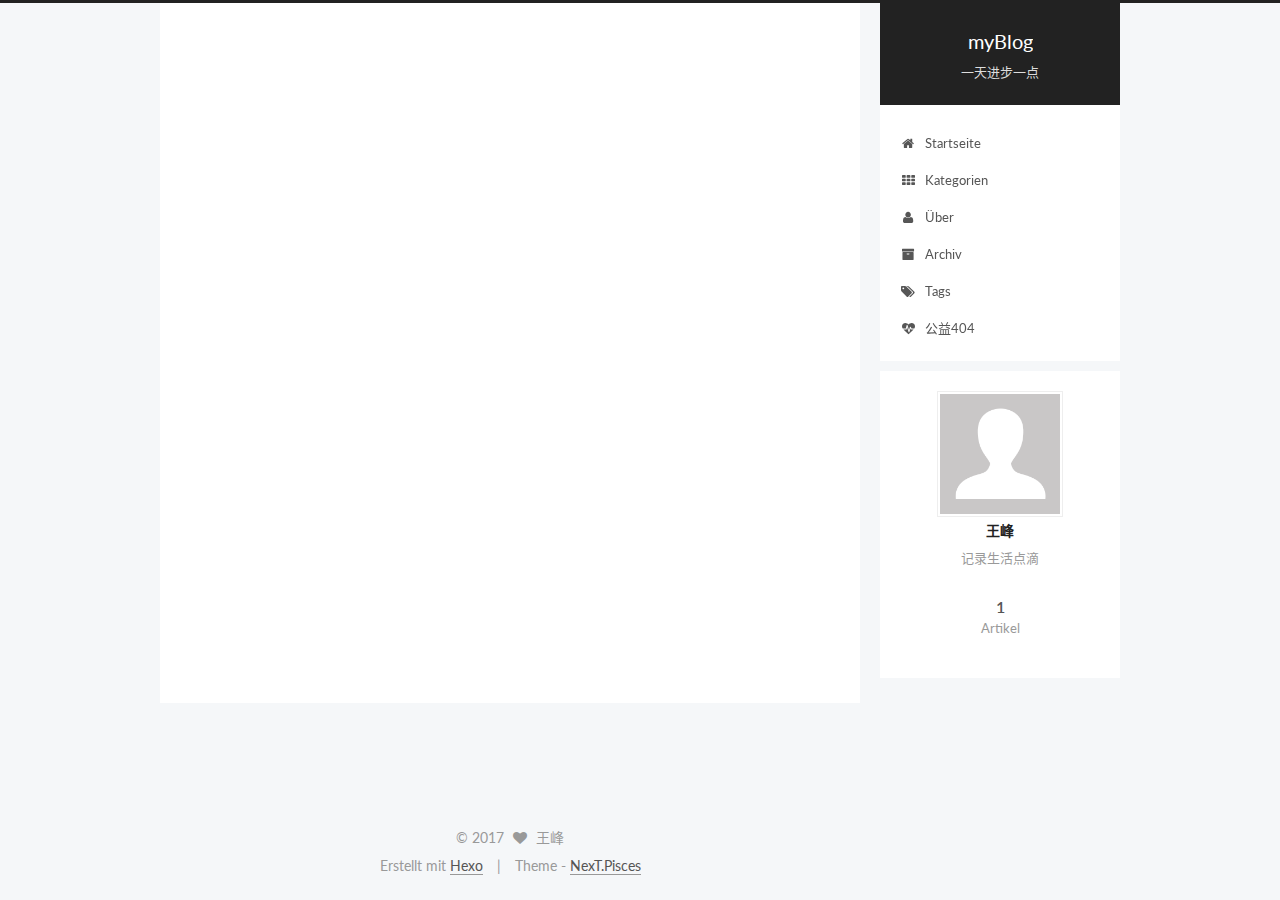
==== index.html @ 590425fb "Site updated: 2017-02-25 17:44:58" ====
<!doctype html>



  


<html class="theme-next pisces use-motion">
<head>
  <meta charset="UTF-8"/>
<meta http-equiv="X-UA-Compatible" content="IE=edge,chrome=1" />
<meta name="viewport" content="width=device-width, initial-scale=1, maximum-scale=1"/>



<meta http-equiv="Cache-Control" content="no-transform" />
<meta http-equiv="Cache-Control" content="no-siteapp" />












  
  
  <link href="/vendors/fancybox/source/jquery.fancybox.css?v=2.1.5" rel="stylesheet" type="text/css" />




  
  
  
  

  
    
    
  

  

  

  

  

  
    
    
    <link href="//fonts.googleapis.com/css?family=Lato:300,300italic,400,400italic,700,700italic&subset=latin,latin-ext" rel="stylesheet" type="text/css">
  






<link href="/vendors/font-awesome/css/font-awesome.min.css?v=4.4.0" rel="stylesheet" type="text/css" />

<link href="/css/main.css?v=5.0.1" rel="stylesheet" type="text/css" />


  <meta name="keywords" content="Hexo, NexT" />








  <link rel="shortcut icon" type="image/x-icon" href="/favicon.ico?v=5.0.1" />






<meta name="description" content="记录生活点滴">
<meta property="og:type" content="website">
<meta property="og:title" content="myBlog">
<meta property="og:url" content="http://wangxiaofengde.github.io/index.html">
<meta property="og:site_name" content="myBlog">
<meta property="og:description" content="记录生活点滴">
<meta name="twitter:card" content="summary">
<meta name="twitter:title" content="myBlog">
<meta name="twitter:description" content="记录生活点滴">



<script type="text/javascript" id="hexo.configuration">
  var NexT = window.NexT || {};
  var CONFIG = {
    scheme: 'Pisces',
    sidebar: {"position":"right","display":"always"},
    fancybox: true,
    motion: true,
    duoshuo: {
      userId: 0,
      author: 'Author'
    }
  };
</script>

  <title> myBlog </title>
</head>

<body itemscope itemtype="http://schema.org/WebPage" lang="zh-CN">

  










  
  
    
  

  <div class="container one-collumn sidebar-position-right 
   page-home 
 ">
    <div class="headband"></div>

    <header id="header" class="header" itemscope itemtype="http://schema.org/WPHeader">
      <div class="header-inner"><div class="site-meta ">
  

  <div class="custom-logo-site-title">
    <a href="/"  class="brand" rel="start">
      <span class="logo-line-before"><i></i></span>
      <span class="site-title">myBlog</span>
      <span class="logo-line-after"><i></i></span>
    </a>
  </div>
  <p class="site-subtitle">一天进步一点</p>
</div>

<div class="site-nav-toggle">
  <button>
    <span class="btn-bar"></span>
    <span class="btn-bar"></span>
    <span class="btn-bar"></span>
  </button>
</div>

<nav class="site-nav">
  

  
    <ul id="menu" class="menu">
      
        
        <li class="menu-item menu-item-home">
          <a href="/" rel="section">
            
              <i class="menu-item-icon fa fa-fw fa-home"></i> <br />
            
            Startseite
          </a>
        </li>
      
        
        <li class="menu-item menu-item-categories">
          <a href="/categories" rel="section">
            
              <i class="menu-item-icon fa fa-fw fa-th"></i> <br />
            
            Kategorien
          </a>
        </li>
      
        
        <li class="menu-item menu-item-about">
          <a href="/about" rel="section">
            
              <i class="menu-item-icon fa fa-fw fa-user"></i> <br />
            
            Über
          </a>
        </li>
      
        
        <li class="menu-item menu-item-archives">
          <a href="/archives" rel="section">
            
              <i class="menu-item-icon fa fa-fw fa-archive"></i> <br />
            
            Archiv
          </a>
        </li>
      
        
        <li class="menu-item menu-item-tags">
          <a href="/tags" rel="section">
            
              <i class="menu-item-icon fa fa-fw fa-tags"></i> <br />
            
            Tags
          </a>
        </li>
      
        
        <li class="menu-item menu-item-commonweal">
          <a href="/404.html" rel="section">
            
              <i class="menu-item-icon fa fa-fw fa-heartbeat"></i> <br />
            
            公益404
          </a>
        </li>
      

      
    </ul>
  

  
</nav>

 </div>
    </header>

    <main id="main" class="main">
      <div class="main-inner">
        <div class="content-wrap">
          <div id="content" class="content">
            
  <section id="posts" class="posts-expand">
    
      

  
  

  
  
  

  <article class="post post-type-normal " itemscope itemtype="http://schema.org/Article">

    
      <header class="post-header">

        
        
          <h1 class="post-title" itemprop="name headline">
            
            
              
                
                <a class="post-title-link" href="/2017/02/14/诗句/" itemprop="url">
                  Unbenannt
                </a>
              
            
          </h1>
        

        <div class="post-meta">
          <span class="post-time">
            <span class="post-meta-item-icon">
              <i class="fa fa-calendar-o"></i>
            </span>
            <span class="post-meta-item-text">Veröffentlicht am</span>
            <time itemprop="dateCreated" datetime="2017-02-14T15:23:23+08:00" content="2017-02-14">
              2017-02-14
            </time>
          </span>

          

          
            
          

          

          
          

          
        </div>
      </header>
    


    <div class="post-body" itemprop="articleBody">

      
      

      
        
          
            <h1 id="诗句"><a href="#诗句" class="headerlink" title="诗句"></a>诗句</h1><p>标签（空格分隔）： 未分类</p>
<hr>
<p>孤舟蓑笠翁，独钓寒江月。</p>

          
        
      
    </div>

    <div>
      
    </div>

    <div>
      
    </div>

    <footer class="post-footer">
      

      

      
      
        <div class="post-eof"></div>
      
    </footer>
  </article>


    
  </section>

  


          </div>
          


          

        </div>
        
          
  
  <div class="sidebar-toggle">
    <div class="sidebar-toggle-line-wrap">
      <span class="sidebar-toggle-line sidebar-toggle-line-first"></span>
      <span class="sidebar-toggle-line sidebar-toggle-line-middle"></span>
      <span class="sidebar-toggle-line sidebar-toggle-line-last"></span>
    </div>
  </div>

  <aside id="sidebar" class="sidebar">
    <div class="sidebar-inner">

      

      

      <section class="site-overview sidebar-panel  sidebar-panel-active ">
        <div class="site-author motion-element" itemprop="author" itemscope itemtype="http://schema.org/Person">
          <img class="site-author-image" itemprop="image"
               src="/images/avatar.gif"
               alt="王峰" />
          <p class="site-author-name" itemprop="name">王峰</p>
          <p class="site-description motion-element" itemprop="description">记录生活点滴</p>
        </div>
        <nav class="site-state motion-element">
          <div class="site-state-item site-state-posts">
            <a href="/archives">
              <span class="site-state-item-count">1</span>
              <span class="site-state-item-name">Artikel</span>
            </a>
          </div>

          

          

        </nav>

        

        <div class="links-of-author motion-element">
          
        </div>

        
        

        
        

      </section>

      

    </div>
  </aside>


        
      </div>
    </main>

    <footer id="footer" class="footer">
      <div class="footer-inner">
        <div class="copyright" >
  
  &copy; 
  <span itemprop="copyrightYear">2017</span>
  <span class="with-love">
    <i class="fa fa-heart"></i>
  </span>
  <span class="author" itemprop="copyrightHolder">王峰</span>
</div>

<div class="powered-by">
  Erstellt mit  <a class="theme-link" href="http://hexo.io">Hexo</a>
</div>

<div class="theme-info">
  Theme -
  <a class="theme-link" href="https://github.com/iissnan/hexo-theme-next">
    NexT.Pisces
  </a>
</div>

        

        
      </div>
    </footer>

    <div class="back-to-top">
      <i class="fa fa-arrow-up"></i>
    </div>
  </div>

  

<script type="text/javascript">
  if (Object.prototype.toString.call(window.Promise) !== '[object Function]') {
    window.Promise = null;
  }
</script>









  



  
  <script type="text/javascript" src="/vendors/jquery/index.js?v=2.1.3"></script>

  
  <script type="text/javascript" src="/vendors/fastclick/lib/fastclick.min.js?v=1.0.6"></script>

  
  <script type="text/javascript" src="/vendors/jquery_lazyload/jquery.lazyload.js?v=1.9.7"></script>

  
  <script type="text/javascript" src="/vendors/velocity/velocity.min.js?v=1.2.1"></script>

  
  <script type="text/javascript" src="/vendors/velocity/velocity.ui.min.js?v=1.2.1"></script>

  
  <script type="text/javascript" src="/vendors/fancybox/source/jquery.fancybox.pack.js?v=2.1.5"></script>


  


  <script type="text/javascript" src="/js/src/utils.js?v=5.0.1"></script>

  <script type="text/javascript" src="/js/src/motion.js?v=5.0.1"></script>



  
  


  <script type="text/javascript" src="/js/src/affix.js?v=5.0.1"></script>

  <script type="text/javascript" src="/js/src/schemes/pisces.js?v=5.0.1"></script>



  

  


  <script type="text/javascript" src="/js/src/bootstrap.js?v=5.0.1"></script>



  



  



  
  
  

  

  

</body>
</html>
---- css/main.css ----
/* normalize.css v3.0.2 | MIT License | git.io/normalize */
html {
  font-family: sans-serif; /* 1 */
  -ms-text-size-adjust: 100%; /* 2 */
  -webkit-text-size-adjust: 100%; /* 2 */
}
body {
  margin: 0;
}
article,
aside,
details,
figcaption,
figure,
footer,
header,
hgroup,
main,
menu,
nav,
section,
summary {
  display: block;
}
audio,
canvas,
progress,
video {
  display: inline-block; /* 1 */
  vertical-align: baseline; /* 2 */
}
audio:not([controls]) {
  display: none;
  height: 0;
}
[hidden],
template {
  display: none;
}
a {
  background-color: transparent;
}
a:active,
a:hover {
  outline: 0;
}
abbr[title] {
  border-bottom: 1px dotted;
}
b,
strong {
  font-weight: bold;
}
dfn {
  font-style: italic;
}
h1 {
  font-size: 2em;
  margin: 0.67em 0;
}
mark {
  background: #ff0;
  color: #000;
}
small {
  font-size: 80%;
}
sub,
sup {
  font-size: 75%;
  line-height: 0;
  position: relative;
  vertical-align: baseline;
}
sup {
  top: -0.5em;
}
sub {
  bottom: -0.25em;
}
img {
  border: 0;
}
svg:not(:root) {
  overflow: hidden;
}
figure {
  margin: 1em 40px;
}
hr {
  -moz-box-sizing: content-box;
  box-sizing: content-box;
  height: 0;
}
pre {
  overflow: auto;
}
code,
kbd,
pre,
samp {
  font-family: monospace, monospace;
  font-size: 1em;
}
button,
input,
optgroup,
select,
textarea {
  color: inherit; /* 1 */
  font: inherit; /* 2 */
  margin: 0; /* 3 */
}
button {
  overflow: visible;
}
button,
select {
  text-transform: none;
}
button,
html input[type="button"],
input[type="reset"],
input[type="submit"] {
  -webkit-appearance: button; /* 2 */
  cursor: pointer; /* 3 */
}
button[disabled],
html input[disabled] {
  cursor: default;
}
button::-moz-focus-inner,
input::-moz-focus-inner {
  border: 0;
  padding: 0;
}
input {
  line-height: normal;
}
input[type="checkbox"],
input[type="radio"] {
  box-sizing: border-box; /* 1 */
  padding: 0; /* 2 */
}
input[type="number"]::-webkit-inner-spin-button,
input[type="number"]::-webkit-outer-spin-button {
  height: auto;
}
input[type="search"] {
  -webkit-appearance: textfield; /* 1 */
  -moz-box-sizing: content-box;
  -webkit-box-sizing: content-box; /* 2 */
  box-sizing: content-box;
}
input[type="search"]::-webkit-search-cancel-button,
input[type="search"]::-webkit-search-decoration {
  -webkit-appearance: none;
}
fieldset {
  border: 1px solid #c0c0c0;
  margin: 0 2px;
  padding: 0.35em 0.625em 0.75em;
}
legend {
  border: 0; /* 1 */
  padding: 0; /* 2 */
}
textarea {
  overflow: auto;
}
optgroup {
  font-weight: bold;
}
table {
  border-collapse: collapse;
  border-spacing: 0;
}
td,
th {
  padding: 0;
}
::selection {
  background: #262a30;
  color: #fff;
}
body {
  position: relative;
  font-family: 'Lato', "PingFang SC", "Microsoft YaHei", sans-serif;
  font-size: 14px;
  line-height: 2;
  color: #555;
  background: #fff;
}
@media (max-width: 767px) {
  body {
    padding-right: 0 !important;
  }
}
@media (min-width: 768px) and (max-width: 991px) {
  body {
    padding-right: 0 !important;
  }
}
@media (min-width: 1600px) {
  body {
    font-size: 16px;
  }
}
h1,
h2,
h3,
h4,
h5,
h6 {
  margin: 0;
  padding: 0;
  font-weight: bold;
  line-height: 1.5;
  font-family: 'Lato', "PingFang SC", "Microsoft YaHei", sans-serif;
}
h2,
h3,
h4,
h5,
h6 {
  margin: 20px 0 15px;
}
h1 {
  font-size: 22px;
}
@media (max-width: 767px) {
  h1 {
    font-size: 18px;
  }
}
h2 {
  font-size: 20px;
}
@media (max-width: 767px) {
  h2 {
    font-size: 16px;
  }
}
h3 {
  font-size: 18px;
}
@media (max-width: 767px) {
  h3 {
    font-size: 14px;
  }
}
h4 {
  font-size: 16px;
}
@media (max-width: 767px) {
  h4 {
    font-size: 12px;
  }
}
h5 {
  font-size: 14px;
}
@media (max-width: 767px) {
  h5 {
    font-size: 10px;
  }
}
h6 {
  font-size: 12px;
}
@media (max-width: 767px) {
  h6 {
    font-size: 8px;
  }
}
p {
  margin: 0 0 25px 0;
}
a {
  color: #555;
  text-decoration: none;
  border-bottom: 1px solid #999;
  word-wrap: break-word;
}
a:hover {
  color: #222;
  border-bottom-color: #222;
}
ul {
  list-style: none;
}
blockquote {
  margin: 0;
  padding: 0;
}
img {
  display: block;
  margin: auto;
  max-width: 100%;
  height: auto;
}
hr {
  margin: 40px 0;
  height: 3px;
  border: none;
  background-color: #ddd;
  background-image: repeating-linear-gradient(-45deg, #fff, #fff 4px, transparent 4px, transparent 8px);
}
blockquote {
  padding: 0 15px;
  color: #666;
  border-left: 4px solid #ddd;
}
blockquote cite::before {
  content: "-";
  padding: 0 5px;
}
dt {
  font-weight: 700;
}
dd {
  margin: 0;
  padding: 0;
}
.text-left {
  text-align: left;
}
.text-center {
  text-align: center;
}
.text-right {
  text-align: right;
}
.text-justify {
  text-align: justify;
}
.text-nowrap {
  white-space: nowrap;
}
.text-lowercase {
  text-transform: lowercase;
}
.text-uppercase {
  text-transform: uppercase;
}
.text-capitalize {
  text-transform: capitalize;
}
.center-block {
  display: block;
  margin-left: auto;
  margin-right: auto;
}
.clearfix:before,
.clearfix:after {
  content: " ";
  display: table;
}
.clearfix:after {
  clear: both;
}
.pullquote {
  width: 45%;
}
.pullquote.left {
  float: left;
  margin-left: 5px;
  margin-right: 10px;
}
.pullquote.right {
  float: right;
  margin-left: 10px;
  margin-right: 5px;
}
.affix.affix.affix {
  position: fixed;
}
.translation {
  margin-top: -20px;
  font-size: 14px;
  color: #999;
}
.scrollbar-measure {
  width: 100px;
  height: 100px;
  overflow: scroll;
  position: absolute;
  top: -9999px;
}
.use-motion .motion-element {
  opacity: 0;
}
#local-search-input {
  padding: 3px;
  border: none;
  text-indent: 14px;
  border-radius: 0;
  width: 140px;
  outline: none;
  border-bottom: 1px solid #999;
  background: inherit;
  opacity: 0.5;
}
#local-search-input:focus {
  opacity: 1;
}
.search-icon {
  position: absolute;
  top: 9px;
}
table {
  margin: 20px 0;
  width: 100%;
  border-collapse: collapse;
  border-spacing: 0;
  border: 1px solid #ddd;
  font-size: 14px;
  table-layout: fixed;
  word-wrap: break-all;
}
table>tbody>tr:nth-of-type(odd) {
  background-color: #f9f9f9;
}
table>tbody>tr:hover {
  background-color: #f5f5f5;
}
caption,
th,
td {
  padding: 8px;
  text-align: left;
  vertical-align: middle;
  font-weight: normal;
}
th,
td {
  border-bottom: 3px solid #ddd;
  border-right: 1px solid #eee;
}
th {
  padding-bottom: 10px;
  font-weight: 700;
}
td {
  border-bottom-width: 1px;
}
html,
body {
  height: 100%;
}
.container {
  position: relative;
  min-height: 100%;
}
.header-inner {
  margin: 0 auto;
  padding: 100px 0 70px;
  width: 700px;
}
@media (min-width: 1600px) {
  .container .header-inner {
    width: 900px;
  }
}
.main {
  padding-bottom: 150px;
}
.main-inner {
  margin: 0 auto;
  width: 700px;
}
@media (min-width: 1600px) {
  .container .main-inner {
    width: 900px;
  }
}
.footer {
  position: absolute;
  left: 0;
  bottom: 0;
  width: 100%;
  min-height: 50px;
}
.footer-inner {
  box-sizing: border-box;
  margin: 20px auto;
  width: 700px;
}
@media (min-width: 1600px) {
  .container .footer-inner {
    width: 900px;
  }
}
pre,
.highlight {
  overflow: auto;
  margin: 20px 0;
  padding: 15px;
  font-size: 13px;
  color: #4d4d4c;
  background: #f7f7f7;
  line-height: 1.6;
}
pre,
code {
  font-family: consolas, Menlo, "PingFang SC", "Microsoft YaHei", monospace;
}
code {
  padding: 2px 4px;
  word-break: break-all;
  color: #555;
  background: #eee;
  border-radius: 4px;
  font-size: 13px;
}
pre code {
  padding: 0;
  color: #4d4d4c;
  background: none;
  text-shadow: none;
}
.highlight pre {
  border: none;
  margin: 0;
  padding: 1px;
}
.highlight table {
  margin: 0;
  width: auto;
  border: none;
}
.highlight td {
  border: none;
  padding: 0;
}
.highlight figcaption {
  font-size: 1em;
  color: #4d4d4c;
  line-height: 1em;
  margin-bottom: 1em;
}
.highlight figcaption:before,
.highlight figcaption:after {
  content: " ";
  display: table;
}
.highlight figcaption:after {
  clear: both;
}
.highlight figcaption a {
  float: right;
  color: #4d4d4c;
}
.highlight figcaption a:hover {
  border-bottom-color: #4d4d4c;
}
.highlight .gutter pre {
  color: #666;
  text-align: right;
  padding-right: 20px;
}
.highlight .line {
  height: 20px;
}
.gist table {
  width: auto;
}
.gist table td {
  border: none;
}
pre .comment {
  color: #8e908c;
}
pre .variable,
pre .attribute,
pre .tag,
pre .regexp,
pre .ruby .constant,
pre .xml .tag .title,
pre .xml .pi,
pre .xml .doctype,
pre .html .doctype,
pre .css .id,
pre .css .class,
pre .css .pseudo {
  color: #c82829;
}
pre .number,
pre .preprocessor,
pre .built_in,
pre .literal,
pre .params,
pre .constant,
pre .command {
  color: #f5871f;
}
pre .ruby .class .title,
pre .css .rules .attribute,
pre .string,
pre .value,
pre .inheritance,
pre .header,
pre .ruby .symbol,
pre .xml .cdata,
pre .special,
pre .number,
pre .formula {
  color: #718c00;
}
pre .title,
pre .css .hexcolor {
  color: #3e999f;
}
pre .function,
pre .python .decorator,
pre .python .title,
pre .ruby .function .title,
pre .ruby .title .keyword,
pre .perl .sub,
pre .javascript .title,
pre .coffeescript .title {
  color: #4271ae;
}
pre .keyword,
pre .javascript .function {
  color: #8959a8;
}
.full-image.full-image.full-image {
  border: none;
  max-width: 100%;
  width: auto;
  margin: 20px auto;
}
@media (min-width: 992px) {
  .full-image.full-image.full-image {
    max-width: none;
    width: 126%;
    margin: 0 -13%;
  }
}
.blockquote-center,
.page-home .post-type-quote blockquote,
.page-post-detail .post-type-quote blockquote {
  position: relative;
  margin: 40px 0;
  padding: 0;
  border-left: none;
  text-align: center;
}
.blockquote-center::before,
.page-home .post-type-quote blockquote::before,
.page-post-detail .post-type-quote blockquote::before,
.blockquote-center::after,
.page-home .post-type-quote blockquote::after,
.page-post-detail .post-type-quote blockquote::after {
  position: absolute;
  content: ' ';
  display: block;
  width: 100%;
  height: 24px;
  opacity: 0.2;
  background-repeat: no-repeat;
  background-position: 0 -6px;
  background-size: 22px 22px;
}
.blockquote-center::before,
.page-home .post-type-quote blockquote::before,
.page-post-detail .post-type-quote blockquote::before {
  top: -20px;
  background-image: url("../images/quote-l.svg");
  border-top: 1px solid #ccc;
}
.blockquote-center::after,
.page-home .post-type-quote blockquote::after,
.page-post-detail .post-type-quote blockquote::after {
  bottom: -20px;
  background-image: url("../images/quote-r.svg");
  border-bottom: 1px solid #ccc;
  background-position: 100% 8px;
}
.blockquote-center p,
.page-home .post-type-quote blockquote p,
.page-post-detail .post-type-quote blockquote p,
.blockquote-center div,
.page-home .post-type-quote blockquote div,
.page-post-detail .post-type-quote blockquote div {
  text-align: center;
}
.post .post-body .group-picture img {
  box-sizing: border-box;
  padding: 0 3px;
  border: none;
}
.post .group-picture-row {
  overflow: hidden;
  margin-top: 6px;
}
.post .group-picture-row:first-child {
  margin-top: 0;
}
.post .group-picture-column {
  float: left;
}
.page-post-detail .post-body .group-picture-column {
  float: none;
  margin-top: 10px;
  width: auto !important;
}
.page-post-detail .post-body .group-picture-column img {
  margin: 0 auto;
}
.page-archive .group-picture-container {
  overflow: hidden;
}
.page-archive .group-picture-row {
  float: left;
}
.page-archive .group-picture-row:first-child {
  margin-top: 6px;
}
.page-archive .group-picture-column {
  max-width: 150px;
  max-height: 150px;
}
.btn {
  display: inline-block;
  padding: 0 20px;
  font-size: 14px;
  color: #fff;
  background: #222;
  border: 2px solid #555;
  text-decoration: none;
  border-radius: 0;
  transition-property: background-color;
  transition-duration: 0.2s;
  transition-timing-function: ease-in-out;
  transition-delay: 0s;
}
.btn:hover,
.post-more-link .btn:hover {
  border-color: #222;
  color: #fff;
  background: #222;
}
.btn-bar {
  display: block;
  width: 22px;
  height: 2px;
  background: #555;
  border-radius: 1px;
}
.btn-bar+.btn-bar {
  margin-top: 4px;
}
.pagination {
  margin: 120px 0 40px;
  text-align: center;
  border-top: 1px solid #eee;
}
.page-number-basic,
.pagination .prev,
.pagination .next,
.pagination .page-number,
.pagination .space {
  display: inline-block;
  position: relative;
  top: -1px;
  margin: 0 10px;
  padding: 0 10px;
  line-height: 30px;
}
@media (max-width: 767px) {
  .page-number-basic,
  .pagination .prev,
  .pagination .next,
  .pagination .page-number,
  .pagination .space {
    margin: 0 5px;
  }
}
.pagination .prev,
.pagination .next,
.pagination .page-number {
  border-bottom: 0;
  border-top: 1px solid #eee;
  transition-property: border-color;
  transition-duration: 0.2s;
  transition-timing-function: ease-in-out;
  transition-delay: 0s;
}
.pagination .prev:hover,
.pagination .next:hover,
.pagination .page-number:hover {
  border-top-color: #222;
}
.pagination .space {
  padding: 0;
  margin: 0;
}
.pagination .prev {
  margin-left: 0;
}
.pagination .next {
  margin-right: 0;
}
.pagination .page-number.current {
  color: #fff;
  background: #ccc;
  border-top-color: #ccc;
}
@media (max-width: 767px) {
  .pagination {
    border-top: none;
  }
  .pagination .prev,
  .pagination .next,
  .pagination .page-number {
    margin-bottom: 10px;
    border-top: 0;
    border-bottom: 1px solid #eee;
  }
  .pagination .prev:hover,
  .pagination .next:hover,
  .pagination .page-number:hover {
    border-bottom-color: #222;
  }
}
.comments {
  margin: 60px 20px 0;
}
.tag-cloud {
  text-align: center;
}
.tag-cloud a {
  display: inline-block;
  margin: 10px;
}
.back-to-top {
  box-sizing: border-box;
  position: fixed;
  bottom: -100px;
  right: 50px;
  z-index: 1050;
  padding: 0 6px;
  width: 25px;
  background: #222;
  font-size: 12px;
  opacity: 0.6;
  color: #fff;
  cursor: pointer;
  text-align: center;
  -webkit-transform: translateZ(0);
  transition-property: bottom;
  transition-duration: 0.2s;
  transition-timing-function: ease-in-out;
  transition-delay: 0s;
}
@media (max-width: 767px) {
  .back-to-top {
    display: none;
  }
}
@media (min-width: 768px) and (max-width: 991px) {
  .back-to-top {
    display: none;
  }
}
.back-to-top.back-to-top-on {
  bottom: 40px;
}
.header {
  background: #fff;
}
.header-inner {
  position: relative;
}
.headband {
  height: 3px;
  background: #222;
}
.site-meta {
  margin: 0;
  text-align: center;
}
@media (max-width: 767px) {
  .site-meta {
    text-align: center;
  }
}
.brand {
  position: relative;
  display: inline-block;
  padding: 0 40px;
  color: #fff;
  background: #222;
  border-bottom: none;
}
.brand:hover {
  color: #fff;
}
.logo {
  display: inline-block;
  margin-right: 5px;
  line-height: 36px;
  vertical-align: top;
}
.site-title {
  display: inline-block;
  vertical-align: top;
  line-height: 36px;
  font-size: 20px;
  font-weight: normal;
  font-family: 'Lato', "PingFang SC", "Microsoft YaHei", sans-serif;
}
.site-subtitle {
  margin-top: 10px;
  font-size: 13px;
  color: #ddd;
}
.use-motion .brand {
  opacity: 0;
}
.use-motion .logo,
.use-motion .site-title,
.use-motion .site-subtitle {
  opacity: 0;
  position: relative;
  top: -10px;
}
.site-nav-toggle {
  display: none;
  position: absolute;
  top: 10px;
  left: 10px;
}
@media (max-width: 767px) {
  .site-nav-toggle {
    display: block;
  }
}
.site-nav-toggle button {
  margin-top: 2px;
  padding: 9px 10px;
  background: transparent;
  border: none;
}
@media (max-width: 767px) {
  .site-nav {
    display: none;
    margin: 0 -10px;
    padding: 0 10px;
    clear: both;
    border-top: 1px solid #ddd;
  }
}
@media (min-width: 768px) and (max-width: 991px) {
  .site-nav {
    display: block !important;
  }
}
@media (min-width: 992px) {
  .site-nav {
    display: block !important;
  }
}
.menu {
  margin-top: 20px;
  padding-left: 0;
  text-align: center;
}
.menu .menu-item {
  display: inline-block;
  margin: 0 10px;
}
@media screen and (max-width: 767px) {
  .menu .menu-item {
    margin-top: 10px;
  }
}
.menu .menu-item a {
  display: block;
  font-size: 13px;
  text-transform: capitalize;
  line-height: inherit;
  border-bottom: 1px solid transparent;
  transition-property: border-color;
  transition-duration: 0.2s;
  transition-timing-function: ease-in-out;
  transition-delay: 0s;
}
.menu .menu-item a:hover,
.menu-item-active a {
  border-bottom-color: #222;
}
.menu .menu-item .fa {
  margin-right: 5px;
}
.use-motion .menu-item {
  opacity: 0;
}
.post-body {
  font-family: 'Lato', "PingFang SC", "Microsoft YaHei", sans-serif;
}
@media (max-width: 767px) {
  .post-body {
    word-break: break-word;
  }
}
.post-body .fancybox img {
  display: block !important;
  margin: 0 auto;
  cursor: pointer;
  cursor: zoom-in;
  cursor: -webkit-zoom-in;
}
.post-body .image-caption,
.post-body .figure .caption {
  margin: 10px auto 15px;
  text-align: center;
  font-size: 14px;
  color: #999;
  font-weight: bold;
  line-height: 1;
}
.post-sticky-flag {
  display: inline-block;
  font-size: 16px;
  -ms-transform: rotate(30deg);
  -webkit-transform: rotate(30deg);
  -moz-transform: rotate(30deg);
  -ms-transform: rotate(30deg);
  -o-transform: rotate(30deg);
  transform: rotate(30deg);
}
.posts-expand {
  padding-top: 40px;
}
@media (max-width: 767px) {
  .posts-expand {
    margin: 0 20px;
  }
  .post-body pre,
  .post-body .highlight {
    padding: 10px;
  }
  .post-body pre .gutter pre,
  .post-body .highlight .gutter pre {
    padding-right: 10px;
  }
}
@media (min-width: 992px) {
  .posts-expand .post-body {
    text-align: justify;
  }
}
.posts-expand .post-body h2,
.posts-expand .post-body h3,
.posts-expand .post-body h4,
.posts-expand .post-body h5,
.posts-expand .post-body h6 {
  padding-top: 10px;
}
.posts-expand .post-body h2 .header-anchor,
.posts-expand .post-body h3 .header-anchor,
.posts-expand .post-body h4 .header-anchor,
.posts-expand .post-body h5 .header-anchor,
.posts-expand .post-body h6 .header-anchor {
  float: right;
  margin-left: 10px;
  color: #ccc;
  border-bottom-style: none;
  visibility: hidden;
}
.posts-expand .post-body h2 .header-anchor:hover,
.posts-expand .post-body h3 .header-anchor:hover,
.posts-expand .post-body h4 .header-anchor:hover,
.posts-expand .post-body h5 .header-anchor:hover,
.posts-expand .post-body h6 .header-anchor:hover {
  color: inherit;
}
.posts-expand .post-body h2:hover .header-anchor,
.posts-expand .post-body h3:hover .header-anchor,
.posts-expand .post-body h4:hover .header-anchor,
.posts-expand .post-body h5:hover .header-anchor,
.posts-expand .post-body h6:hover .header-anchor {
  visibility: visible;
}
.posts-expand .post-body ul li {
  list-style: circle;
}
.posts-expand .post-body img {
  box-sizing: border-box;
  margin: auto;
  padding: 3px;
  border: 1px solid #ddd;
}
.posts-expand .fancybox img {
  margin: 0 auto;
}
@media (max-width: 767px) {
  .posts-collapse {
    margin: 0 20px;
  }
  .posts-collapse .post-title,
  .posts-collapse .post-meta {
    display: block;
    width: auto;
    text-align: left;
  }
}
.posts-collapse {
  position: relative;
  z-index: 1010;
  margin-left: 55px;
}
.posts-collapse::after {
  content: " ";
  position: absolute;
  top: 20px;
  left: 0;
  margin-left: -2px;
  width: 4px;
  height: 100%;
  background: #f5f5f5;
  z-index: -1;
}
@media (max-width: 767px) {
  .posts-collapse {
    margin: 0 20px;
  }
}
.posts-collapse .collection-title {
  position: relative;
  margin: 60px 0;
}
.posts-collapse .collection-title h2 {
  margin-left: 20px;
}
.posts-collapse .collection-title small {
  color: #bbb;
}
.posts-collapse .collection-title::before {
  content: " ";
  position: absolute;
  left: 0;
  top: 50%;
  margin-left: -4px;
  margin-top: -4px;
  width: 8px;
  height: 8px;
  background: #bbb;
  border-radius: 50%;
}
.posts-collapse .post {
  margin: 30px 0;
}
.posts-collapse .post-header {
  position: relative;
  transition-duration: 0.2s;
  transition-timing-function: ease-in-out;
  transition-delay: 0s;
  transition-property: border;
  border-bottom: 1px dashed #ccc;
}
.posts-collapse .post-header::before {
  content: " ";
  position: absolute;
  left: 0;
  top: 12px;
  width: 6px;
  height: 6px;
  margin-left: -4px;
  background: #bbb;
  border-radius: 50%;
  border: 1px solid #fff;
  transition-duration: 0.2s;
  transition-timing-function: ease-in-out;
  transition-delay: 0s;
  transition-property: background;
}
.posts-collapse .post-header:hover {
  border-bottom-color: #666;
}
.posts-collapse .post-header:hover::before {
  background: #222;
}
.posts-collapse .post-meta {
  position: absolute;
  font-size: 12px;
  left: 20px;
  top: 5px;
}
.posts-collapse .post-comments-count {
  display: none;
}
.posts-collapse .post-title {
  margin-left: 60px;
  font-size: 16px;
  font-weight: normal;
  line-height: inherit;
}
.posts-collapse .post-title::after {
  margin-left: 3px;
  opacity: 0.6;
}
.posts-collapse .post-title a {
  color: #666;
  border-bottom: none;
}
.page-home .post-type-quote .post-header,
.page-post-detail .post-type-quote .post-header,
.page-home .post-type-quote .post-tags,
.page-post-detail .post-type-quote .post-tags {
  display: none;
}
.posts-expand .post-title {
  font-size: 26px;
  text-align: center;
  word-break: break-word;
  font-weight: 300;
}
@media (max-width: 767px) {
  .posts-expand .post-title {
    font-size: 22px;
  }
}
.posts-expand .post-title-link {
  display: inline-block;
  position: relative;
  color: #555;
  border-bottom: none;
  line-height: 1.2;
  vertical-align: top;
}
.posts-expand .post-title-link::before {
  content: "";
  position: absolute;
  width: 100%;
  height: 2px;
  bottom: 0;
  left: 0;
  background-color: #000;
  visibility: hidden;
  -webkit-transform: scaleX(0);
  -moz-transform: scaleX(0);
  -ms-transform: scaleX(0);
  -o-transform: scaleX(0);
  transform: scaleX(0);
  transition-duration: 0.2s;
  transition-timing-function: ease-in-out;
  transition-delay: 0s;
}
.posts-expand .post-title-link:hover::before {
  visibility: visible;
  -webkit-transform: scaleX(1);
  -moz-transform: scaleX(1);
  -ms-transform: scaleX(1);
  -o-transform: scaleX(1);
  transform: scaleX(1);
}
.posts-expand .post-title-link .fa {
  font-size: 16px;
}
.posts-expand .post-meta {
  margin: 3px 0 60px 0;
  color: #999;
  font-family: 'Lato', "PingFang SC", "Microsoft YaHei", sans-serif;
  font-size: 12px;
  text-align: center;
}
.posts-expand .post-meta .post-category-list {
  display: inline-block;
  margin: 0;
  padding: 3px;
}
.posts-expand .post-meta .post-category-list-link {
  color: #999;
}
.post-meta-item-icon {
  display: none;
  margin-right: 3px;
}
@media (min-width: 768px) and (max-width: 991px) {
  .post-meta-item-icon {
    display: inline-block;
  }
}
@media (max-width: 767px) {
  .post-meta-item-icon {
    display: inline-block;
  }
}
@media (min-width: 768px) and (max-width: 991px) {
  .post-meta-item-text {
    display: none;
  }
}
@media (max-width: 767px) {
  .post-meta-item-text {
    display: none;
  }
}
@media (max-width: 767px) {
  .posts-expand .post-comments-count {
    display: none;
  }
}
.post-more-link {
  margin-top: 50px;
}
.post-more-link .btn {
  color: #555;
  font-size: 14px;
  background: #fff;
  border-radius: 2px;
  line-height: 2;
}
.posts-expand .post-tags {
  margin-top: 40px;
  text-align: center;
}
.posts-expand .post-tags a {
  display: inline-block;
  margin-right: 10px;
  font-size: 13px;
}
.post-nav {
  overflow: hidden;
  margin-top: 60px;
  padding: 10px;
  white-space: nowrap;
  border-top: 1px solid #eee;
}
.post-nav-item {
  display: inline-block;
  width: 50%;
  white-space: normal;
}
.post-nav-item a {
  position: relative;
  display: inline-block;
  line-height: 25px;
  font-size: 14px;
  color: #555;
  border-bottom: none;
}
.post-nav-item a:hover {
  color: #222;
  border-bottom: none;
}
.post-nav-item a:active {
  top: 2px;
}
.post-nav-item a i {
  font-size: 12px;
}
.post-nav-prev {
  text-align: right;
}
.posts-expand .post-eof {
  display: block;
  margin: 80px auto 60px;
  width: 8%;
  height: 1px;
  background: #ccc;
  text-align: center;
}
.post:last-child .post-eof.post-eof.post-eof {
  display: none;
}
.post-gallery {
  display: table;
  table-layout: fixed;
  width: 100%;
  border-collapse: separate;
}
.post-gallery-row {
  display: table-row;
}
.post-gallery .post-gallery-img {
  display: table-cell;
  text-align: center;
  vertical-align: middle;
  border: none;
}
.post-gallery .post-gallery-img img {
  max-width: 100%;
  max-height: 100%;
  border: none;
}
.fancybox-close,
.fancybox-close:hover {
  border: none;
}
.sidebar {
  position: fixed;
  right: 0;
  top: 0;
  bottom: 0;
  width: 0;
  z-index: 1040;
  box-shadow: inset 0 2px 6px #000;
  background: #222;
  -webkit-transform: translateZ(0);
}
.sidebar a {
  color: #999;
  border-bottom-color: #555;
}
.sidebar a:hover {
  color: #eee;
}
@media (min-width: 768px) and (max-width: 991px) {
  .sidebar {
    display: none !important;
  }
}
@media (max-width: 767px) {
  .sidebar {
    display: none !important;
  }
}
.sidebar-inner {
  position: relative;
  padding: 20px 10px;
  color: #999;
  text-align: center;
}
.sidebar-toggle {
  position: fixed;
  right: 50px;
  bottom: 45px;
  width: 15px;
  height: 15px;
  padding: 5px;
  background: #222;
  line-height: 0;
  z-index: 1050;
  cursor: pointer;
  -webkit-transform: translateZ(0);
}
@media (min-width: 768px) and (max-width: 991px) {
  .sidebar-toggle {
    display: none;
  }
}
@media (max-width: 767px) {
  .sidebar-toggle {
    display: none;
  }
}
.sidebar-toggle-line {
  position: relative;
  display: inline-block;
  vertical-align: top;
  height: 2px;
  width: 100%;
  background: #fff;
  margin-top: 3px;
}
.sidebar-toggle-line:first-child {
  margin-top: 0;
}
.site-author-image {
  display: block;
  margin: 0 auto;
  padding: 2px;
  max-width: 120px;
  height: auto;
  border: 1px solid #eee;
}
.site-author-name {
  margin: 0;
  text-align: center;
  color: #222;
  font-weight: 600;
}
.site-description {
  margin-top: 0;
  text-align: center;
  font-size: 13px;
  color: #999;
}
.site-state {
  overflow: hidden;
  line-height: 1.4;
  white-space: nowrap;
  text-align: center;
}
.site-state-item {
  display: inline-block;
  padding: 0 15px;
  border-left: 1px solid #eee;
}
.site-state-item:first-child {
  border-left: none;
}
.site-state-item a {
  border-bottom: none;
}
.site-state-item-count {
  display: block;
  text-align: center;
  color: inherit;
  font-weight: 600;
  font-size: 16px;
}
.site-state-item-name {
  font-size: 13px;
  color: #999;
}
.feed-link {
  margin-top: 20px;
}
.feed-link a {
  display: inline-block;
  padding: 0 15px;
  color: #fc6423;
  border: 1px solid #fc6423;
  border-radius: 4px;
}
.feed-link a i {
  color: #fc6423;
  font-size: 14px;
}
.feed-link a:hover {
  color: #fff;
  background: #fc6423;
}
.feed-link a:hover i {
  color: #fff;
}
.links-of-author {
  margin-top: 20px;
}
.links-of-author a {
  display: inline-block;
  vertical-align: middle;
  margin-right: 10px;
  margin-bottom: 10px;
  border-bottom-color: #555;
  font-size: 13px;
}
.links-of-author a:before {
  display: inline-block;
  vertical-align: middle;
  margin-right: 3px;
  content: " ";
  width: 4px;
  height: 4px;
  border-radius: 50%;
  background: #d2ffc3;
}
.links-of-blogroll {
  font-size: 13px;
}
.links-of-blogroll-title {
  margin-top: 20px;
  font-size: 14px;
  font-weight: 600;
}
.links-of-blogroll-list {
  margin: 0;
  padding: 0;
}
.links-of-blogroll-item {
  padding: 2px 10px;
}
.sidebar-nav {
  margin: 0 0 20px;
  padding-left: 0;
}
.sidebar-nav li {
  display: inline-block;
  cursor: pointer;
  border-bottom: 1px solid transparent;
  font-size: 14px;
  color: #555;
}
.sidebar-nav li:hover {
  color: #fc6423;
}
.page-post-detail .sidebar-nav-toc {
  padding: 0 5px;
}
.page-post-detail .sidebar-nav-overview {
  margin-left: 10px;
}
.sidebar-nav .sidebar-nav-active {
  color: #fc6423;
  border-bottom-color: #fc6423;
}
.sidebar-nav .sidebar-nav-active:hover {
  color: #fc6423;
}
.sidebar-panel {
  display: none;
}
.sidebar-panel-active {
  display: block;
}
.post-toc-empty {
  font-size: 14px;
  color: #666;
}
.post-toc-wrap {
  overflow: hidden;
}
.post-toc {
  overflow: auto;
}
.post-toc ol {
  margin: 0;
  padding: 0 2px 5px 10px;
  text-align: left;
  list-style: none;
  font-size: 14px;
}
.post-toc ol > ol {
  padding-left: 0;
}
.post-toc ol a {
  transition-duration: 0.2s;
  transition-timing-function: ease-in-out;
  transition-delay: 0s;
  transition-property: all;
  color: #666;
  border-bottom-color: #ccc;
}
.post-toc ol a:hover {
  color: #000;
  border-bottom-color: #000;
}
.post-toc .nav-item {
  overflow: hidden;
  text-overflow: ellipsis;
  white-space: nowrap;
  line-height: 1.8;
}
.post-toc .nav .nav-child {
  display: none;
}
.post-toc .nav .active > .nav-child {
  display: block;
}
.post-toc .nav .active-current > .nav-child {
  display: block;
}
.post-toc .nav .active-current > .nav-child > .nav-item {
  display: block;
}
.post-toc .nav .active > a {
  color: #fc6423;
  border-bottom-color: #fc6423;
}
.post-toc .nav .active-current > a {
  color: #fc6423;
}
.post-toc .nav .active-current > a:hover {
  color: #fc6423;
}
.footer {
  font-size: 14px;
  color: #999;
}
.footer img {
  border: none;
}
.footer-inner {
  text-align: center;
}
.with-love {
  display: inline-block;
  margin: 0 5px;
}
.powered-by,
.theme-info {
  display: inline-block;
}
.powered-by {
  margin-right: 10px;
}
.powered-by::after {
  content: "|";
  padding-left: 10px;
}
.cc-license {
  margin-top: 10px;
  text-align: center;
}
.cc-license .cc-opacity {
  opacity: 0.7;
  border-bottom: none;
}
.cc-license .cc-opacity:hover {
  opacity: 0.9;
}
.cc-license img {
  display: inline-block;
}
.theme-next #ds-thread #ds-reset {
  color: #555;
}
.theme-next #ds-thread #ds-reset .ds-replybox {
  margin-bottom: 30px;
}
.theme-next #ds-thread #ds-reset .ds-replybox .ds-avatar,
.theme-next #ds-reset .ds-avatar img {
  box-shadow: none;
}
.theme-next #ds-thread #ds-reset .ds-textarea-wrapper {
  border-color: #c7d4e1;
  background: none;
  border-top-right-radius: 3px;
  border-top-left-radius: 3px;
}
.theme-next #ds-thread #ds-reset .ds-textarea-wrapper textarea {
  height: 60px;
}
.theme-next #ds-reset .ds-rounded-top {
  border-radius: 0;
}
.theme-next #ds-thread #ds-reset .ds-post-toolbar {
  box-sizing: border-box;
  border: 1px solid #c7d4e1;
  background: #f6f8fa;
}
.theme-next #ds-thread #ds-reset .ds-post-options {
  height: 40px;
  border: none;
  background: none;
}
.theme-next #ds-thread #ds-reset .ds-toolbar-buttons {
  top: 11px;
}
.theme-next #ds-thread #ds-reset .ds-sync {
  top: 5px;
}
.theme-next #ds-thread #ds-reset .ds-post-button {
  top: 4px;
  right: 5px;
  width: 90px;
  height: 30px;
  border: 1px solid #c5ced7;
  border-radius: 3px;
  background-image: linear-gradient(#fbfbfc, #f5f7f9);
  color: #60676d;
}
.theme-next #ds-thread #ds-reset .ds-post-button:hover {
  background-position: 0 -30px;
  color: #60676d;
}
.theme-next #ds-thread #ds-reset .ds-comments-info {
  padding: 10px 0;
}
.theme-next #ds-thread #ds-reset .ds-sort {
  display: none;
}
.theme-next #ds-thread #ds-reset li.ds-tab a.ds-current {
  border: none;
  background: #f6f8fa;
  color: #60676d;
}
.theme-next #ds-thread #ds-reset li.ds-tab a.ds-current:hover {
  background-color: #e9f0f7;
  color: #60676d;
}
.theme-next #ds-thread #ds-reset li.ds-tab a {
  border-radius: 2px;
  padding: 5px;
}
.theme-next #ds-thread #ds-reset .ds-login-buttons p {
  color: #999;
  line-height: 36px;
}
.theme-next #ds-thread #ds-reset .ds-login-buttons .ds-service-list li {
  height: 28px;
}
.theme-next #ds-thread #ds-reset .ds-service-list a {
  background: none;
  padding: 5px;
  border: 1px solid;
  border-radius: 3px;
  text-align: center;
}
.theme-next #ds-thread #ds-reset .ds-service-list a:hover {
  color: #fff;
  background: #666;
}
.theme-next #ds-thread #ds-reset .ds-service-list .ds-weibo {
  color: #fc9b00;
  border-color: #fc9b00;
}
.theme-next #ds-thread #ds-reset .ds-service-list .ds-weibo:hover {
  background: #fc9b00;
}
.theme-next #ds-thread #ds-reset .ds-service-list .ds-qq {
  color: #60a3ec;
  border-color: #60a3ec;
}
.theme-next #ds-thread #ds-reset .ds-service-list .ds-qq:hover {
  background: #60a3ec;
}
.theme-next #ds-thread #ds-reset .ds-service-list .ds-renren {
  color: #2e7ac4;
  border-color: #2e7ac4;
}
.theme-next #ds-thread #ds-reset .ds-service-list .ds-renren:hover {
  background: #2e7ac4;
}
.theme-next #ds-thread #ds-reset .ds-service-list .ds-douban {
  color: #37994c;
  border-color: #37994c;
}
.theme-next #ds-thread #ds-reset .ds-service-list .ds-douban:hover {
  background: #37994c;
}
.theme-next #ds-thread #ds-reset .ds-service-list .ds-kaixin {
  color: #fef20d;
  border-color: #fef20d;
}
.theme-next #ds-thread #ds-reset .ds-service-list .ds-kaixin:hover {
  background: #fef20d;
}
.theme-next #ds-thread #ds-reset .ds-service-list .ds-netease {
  color: #f00;
  border-color: #f00;
}
.theme-next #ds-thread #ds-reset .ds-service-list .ds-netease:hover {
  background: #f00;
}
.theme-next #ds-thread #ds-reset .ds-service-list .ds-sohu {
  color: #ffcb05;
  border-color: #ffcb05;
}
.theme-next #ds-thread #ds-reset .ds-service-list .ds-sohu:hover {
  background: #ffcb05;
}
.theme-next #ds-thread #ds-reset .ds-service-list .ds-baidu {
  color: #2831e0;
  border-color: #2831e0;
}
.theme-next #ds-thread #ds-reset .ds-service-list .ds-baidu:hover {
  background: #2831e0;
}
.theme-next #ds-thread #ds-reset .ds-service-list .ds-google {
  color: #166bec;
  border-color: #166bec;
}
.theme-next #ds-thread #ds-reset .ds-service-list .ds-google:hover {
  background: #166bec;
}
.theme-next #ds-thread #ds-reset .ds-service-list .ds-weixin {
  color: #00ce0d;
  border-color: #00ce0d;
}
.theme-next #ds-thread #ds-reset .ds-service-list .ds-weixin:hover {
  background: #00ce0d;
}
.theme-next #ds-thread #ds-reset .ds-service-list .ds-more-services {
  border: none;
}
.theme-next #ds-thread #ds-reset .ds-service-list .ds-more-services:hover {
  background: none;
}
.theme-next #ds-reset .duoshuo-ua-admin {
  display: inline-block;
  color: #f00;
}
.theme-next #ds-reset .duoshuo-ua-platform,
.theme-next #ds-reset .duoshuo-ua-browser {
  color: #ccc;
}
.theme-next #ds-reset .duoshuo-ua-platform .fa,
.theme-next #ds-reset .duoshuo-ua-browser .fa {
  display: inline-block;
  margin-right: 3px;
}
.theme-next #ds-reset .duoshuo-ua-separator {
  display: inline-block;
  margin-left: 5px;
}
.theme-next .this_ua {
  background-color: #ccc !important;
  border-radius: 4px;
  padding: 0 5px !important;
  margin: 1px 1px !important;
  border: 1px solid #bbb !important;
  color: #fff;
  display: inline-block !important;
}
.theme-next .this_ua.admin {
  background-color: #d9534f !important;
  border-color: #d9534f !important;
}
.theme-next .this_ua.platform.iOS,
.theme-next .this_ua.platform.Mac,
.theme-next .this_ua.platform.Windows {
  background-color: #39b3d7 !important;
  border-color: #46b8da !important;
}
.theme-next .this_ua.platform.Linux {
  background-color: #3a3a3a !important;
  border-color: #1f1f1f !important;
}
.theme-next .this_ua.platform.Android {
  background-color: #00c47d !important;
  border-color: #01b171 !important;
}
.theme-next .this_ua.browser.Mobile,
.theme-next .this_ua.browser.Chrome {
  background-color: #5cb85c !important;
  border-color: #4cae4c !important;
}
.theme-next .this_ua.browser.Firefox {
  background-color: #f0ad4e !important;
  border-color: #eea236 !important;
}
.theme-next .this_ua.browser.Maxthon,
.theme-next .this_ua.browser.IE {
  background-color: #428bca !important;
  border-color: #357ebd !important;
}
.theme-next .this_ua.browser.baidu,
.theme-next .this_ua.browser.UCBrowser,
.theme-next .this_ua.browser.Opera {
  background-color: #d9534f !important;
  border-color: #d43f3a !important;
}
.theme-next .this_ua.browser.Android,
.theme-next .this_ua.browser.QQBrowser {
  background-color: #78ace9 !important;
  border-color: #4cae4c !important;
}
.post-spread {
  margin-top: 20px;
  text-align: center;
}
.jiathis_style {
  display: inline-block;
}
.jiathis_style a {
  border: none;
}
.post-spread {
  margin-top: 20px;
  text-align: center;
}
.bdshare-slide-button-box a {
  border: none;
}
.bdsharebuttonbox {
  display: inline-block;
}
.bdsharebuttonbox a {
  border: none;
}
ul.search-result-list {
  padding-left: 0px;
  margin: 0px 5px 0px 8px;
}
p.search-result {
  border-bottom: 1px dashed #ccc;
  padding: 5px 0;
}
a.search-result-title {
  font-weight: bold;
}
a.search-result {
  border-bottom: transparent;
  display: block;
  white-space: nowrap;
  overflow: hidden;
  text-overflow: ellipsis;
}
.search-keyword {
  border-bottom: 1px dashed #4088b8;
  font-weight: bold;
}
#local-search-result {
  height: 90%;
  overflow: auto;
}
.popup {
  display: none;
  position: fixed;
  top: 10%;
  left: 50%;
  width: 700px;
  height: 80%;
  margin-left: -350px;
  padding: 3px 0 0 10px;
  background: #fff;
  color: #333;
  z-index: 9999;
  border-radius: 5px;
}
@media (max-width: 767px) {
  .popup {
    padding: 3px;
    top: 0;
    left: 0;
    margin: 0;
    width: 100%;
    height: 100%;
    border-radius: 0px;
  }
}
.popoverlay {
  position: fixed;
  width: 100%;
  height: 100%;
  top: 0px;
  left: 0px;
  z-index: 2080;
  background-color: rgba(0,0,0,0.3);
}
#local-search-input {
  margin-bottom: 10px;
  width: 50%;
}
.popup-btn-close {
  position: absolute;
  top: 6px;
  right: 14px;
  color: #4ebd79;
  font-size: 14px;
  font-weight: bold;
  text-transform: uppercase;
  cursor: pointer;
}
#no-result {
  position: absolute;
  left: 44%;
  top: 42%;
  color: #ccc;
}
.busuanzi-count:before {
  content: " ";
  float: left;
  width: 260px;
  min-height: 25px;
}
@media (min-width: 768px) and (max-width: 991px) {
  .busuanzi-count {
    width: auto;
  }
  .busuanzi-count:before {
    display: none;
  }
}
@media (max-width: 767px) {
  .busuanzi-count {
    width: auto;
  }
  .busuanzi-count:before {
    display: none;
  }
}
.site-uv,
.site-pv,
.page-pv {
  display: inline-block;
}
.site-uv .busuanzi-value,
.site-pv .busuanzi-value,
.page-pv .busuanzi-value {
  margin: 0 5px;
}
.site-uv {
  margin-right: 10px;
}
.site-uv::after {
  content: "|";
  padding-left: 10px;
}
.use-motion .post {
  opacity: 0;
}
.page-archive .archive-page-counter {
  position: relative;
  top: 3px;
  left: 20px;
}
@media (max-width: 767px) {
  .page-archive .archive-page-counter {
    top: 5px;
  }
}
.page-archive .posts-collapse .archive-move-on {
  position: absolute;
  top: 11px;
  left: 0;
  margin-left: -6px;
  width: 10px;
  height: 10px;
  opacity: 0.5;
  background: #555;
  border: 1px solid #fff;
  border-radius: 50%;
}
.category-all-page .category-all-title {
  text-align: center;
}
.category-all-page .category-all {
  margin-top: 20px;
}
.category-all-page .category-list {
  margin: 0;
  padding: 0;
  list-style: none;
}
.category-all-page .category-list-item {
  margin: 5px 10px;
}
.category-all-page .category-list-count {
  color: #bbb;
}
.category-all-page .category-list-count:before {
  display: inline;
  content: " (";
}
.category-all-page .category-list-count:after {
  display: inline;
  content: ") ";
}
.category-all-page .category-list-child {
  padding-left: 10px;
}
.page-post-detail .sidebar-toggle-line {
  background: #fc6423;
}
.page-post-detail .comments {
  overflow: hidden;
}
body {
  background: #f5f7f9;
}
@media (min-width: 992px) {
  .full-image.full-image.full-image {
    max-width: none;
    width: 118%;
    margin: 0 -9%;
  }
}
.header {
  position: relative;
  margin: 0 auto;
  width: 960px;
}
@media (min-width: 768px) and (max-width: 991px) {
  .header {
    width: auto;
  }
}
@media (max-width: 767px) {
  .header {
    width: auto;
  }
}
.header-inner {
  position: absolute;
  top: 0;
  overflow: hidden;
  padding: 0;
  width: 240px;
  background: #fff;
}
@media (min-width: 1600px) {
  .container .header-inner {
    width: 240px;
  }
}
@media (min-width: 768px) and (max-width: 991px) {
  .header-inner {
    position: relative;
    width: auto;
  }
}
@media (max-width: 767px) {
  .header-inner {
    position: relative;
    width: auto;
  }
}
.main:before,
.main:after {
  content: " ";
  display: table;
}
.main:after {
  clear: both;
}
@media (min-width: 768px) and (max-width: 991px) {
  .main {
    padding-bottom: 100px;
  }
}
@media (max-width: 767px) {
  .main {
    padding-bottom: 100px;
  }
}
.container .main-inner {
  width: 960px;
}
@media (min-width: 768px) and (max-width: 991px) {
  .container .main-inner {
    width: auto;
  }
}
@media (max-width: 767px) {
  .container .main-inner {
    width: auto;
  }
}
.content-wrap {
  float: right;
  box-sizing: border-box;
  padding: 40px;
  width: 700px;
  background: #fff;
  min-height: 700px;
}
@media (min-width: 768px) and (max-width: 991px) {
  .content-wrap {
    width: 100%;
    padding: 20px;
  }
}
@media (max-width: 767px) {
  .content-wrap {
    width: 100%;
    padding: 20px;
    min-height: auto;
  }
}
.sidebar {
  position: static;
  float: left;
  margin-top: 300px;
  width: 240px;
  background: #fff;
  box-shadow: none;
}
@media (min-width: 768px) and (max-width: 991px) {
  .sidebar {
    display: none;
  }
}
@media (max-width: 767px) {
  .sidebar {
    display: none;
  }
}
.sidebar-toggle {
  display: none;
}
.footer-inner {
  width: 960px;
}
.footer-inner:before {
  content: " ";
  float: left;
  width: 260px;
  min-height: 50px;
}
@media (min-width: 768px) and (max-width: 991px) {
  .footer-inner {
    width: auto;
  }
  .footer-inner:before {
    display: none;
  }
}
@media (max-width: 767px) {
  .footer-inner {
    width: auto;
  }
  .footer-inner:before {
    display: none;
  }
}
.sidebar-position-right .header-inner {
  right: 0;
}
.sidebar-position-right .content-wrap {
  float: left;
}
.sidebar-position-right .sidebar {
  float: right;
}
.sidebar-position-right .footer-inner:before {
  float: right;
}
.site-meta {
  padding: 20px 0;
  color: #fff;
  background: #222;
}
@media (min-width: 768px) and (max-width: 991px) {
  .site-meta {
    box-shadow: 0 0 16px rgba(0,0,0,0.5);
  }
}
@media (max-width: 767px) {
  .site-meta {
    box-shadow: 0 0 16px rgba(0,0,0,0.5);
  }
}
.brand {
  display: block;
  padding: 0;
  background: none;
}
.brand:hover {
  color: #fff;
}
.site-subtitle {
  margin: 0;
}
.site-search form {
  display: none;
}
.site-nav {
  border-top: none;
}
@media (min-width: 768px) and (max-width: 991px) {
  .site-nav {
    display: none !important;
  }
}
@media (min-width: 768px) and (max-width: 991px) {
  .site-nav-on {
    display: block !important;
  }
}
.menu .menu-item {
  display: block;
  margin: 0;
  list-style: none;
}
.menu .menu-item a {
  position: relative;
  box-sizing: border-box;
  padding: 5px 20px;
  text-align: left;
  line-height: inherit;
  transition-property: background-color;
  transition-duration: 0.2s;
  transition-timing-function: ease-in-out;
  transition-delay: 0s;
}
.menu .menu-item a:hover,
.menu-item-active a {
  background: #f9f9f9;
  border-bottom-color: #fff;
}
.menu .menu-item br {
  display: none;
}
.menu-item-active a:after {
  content: " ";
  position: absolute;
  top: 50%;
  margin-top: -3px;
  right: 15px;
  width: 6px;
  height: 6px;
  border-radius: 50%;
  background-color: #bbb;
}
.btn-bar {
  background-color: #fff;
}
.site-nav-toggle {
  top: 20px;
  left: 20px;
}
@media (min-width: 768px) and (max-width: 991px) {
  .site-nav-toggle {
    display: block;
  }
}
.use-motion .sidebar .motion-element {
  opacity: 1;
}
.sidebar {
  display: none;
  right: auto;
  bottom: auto;
  -webkit-transform: none;
}
.sidebar-inner {
  box-sizing: border-box;
  width: 240px;
  color: #555;
  background: #fff;
}
.sidebar-inner.affix {
  position: fixed;
  top: 0;
}
.site-overview {
  margin: 0 2px;
  text-align: left;
}
.site-author:before,
.site-author:after {
  content: " ";
  display: table;
}
.site-author:after {
  clear: both;
}
.sidebar a {
  color: #555;
}
.sidebar a:hover {
  color: #222;
}
.links-of-author-item a:before {
  display: none;
}
.links-of-author-item a {
  border-bottom: none;
  text-decoration: underline;
}
.feed-link {
  border-top: 1px dotted #ccc;
  border-bottom: 1px dotted #ccc;
  text-align: center;
}
.feed-link a {
  display: block;
  color: #fc6423;
  border: none;
}
.feed-link a:hover {
  background: none;
  color: #e34603;
}
.feed-link a:hover i {
  color: #e34603;
}
.links-of-author:before,
.links-of-author:after {
  content: " ";
  display: table;
}
.links-of-author:after {
  clear: both;
}
.links-of-author-item {
  float: left;
  margin: 5px 0 0;
  width: 50%;
}
.links-of-author-item a {
  box-sizing: border-box;
  display: inline-block;
  margin-right: 0;
  margin-bottom: 0;
  padding: 0 5px;
  overflow: hidden;
  white-space: nowrap;
  text-overflow: ellipsis;
}
.links-of-author-item a {
  display: block;
  text-decoration: none;
}
.links-of-author-item a:hover {
  border-radius: 4px;
  background: #eee;
}
.links-of-author-item .fa {
  margin-right: 2px;
  font-size: 16px;
}
.links-of-author-item .fa-globe {
  font-size: 15px;
}
.links-of-blogroll {
  margin-top: 20px;
  padding: 3px 0 0;
  border-top: 1px dotted #ccc;
}
.links-of-blogroll-title {
  margin-top: 0;
}
.links-of-blogroll-item {
  padding: 0;
}
.links-of-blogroll-inline:before,
.links-of-blogroll-inline:after {
  content: " ";
  display: table;
}
.links-of-blogroll-inline:after {
  clear: both;
}
.links-of-blogroll-inline .links-of-blogroll-item {
  float: left;
  margin: 5px 0 0;
  width: 50%;
}
.links-of-blogroll-inline .links-of-blogroll-item a {
  box-sizing: border-box;
  display: inline-block;
  margin-right: 0;
  margin-bottom: 0;
  padding: 0 5px;
  overflow: hidden;
  white-space: nowrap;
  text-overflow: ellipsis;
}
@media (max-width: 767px) {
  .post-body {
    text-align: justify;
  }
}
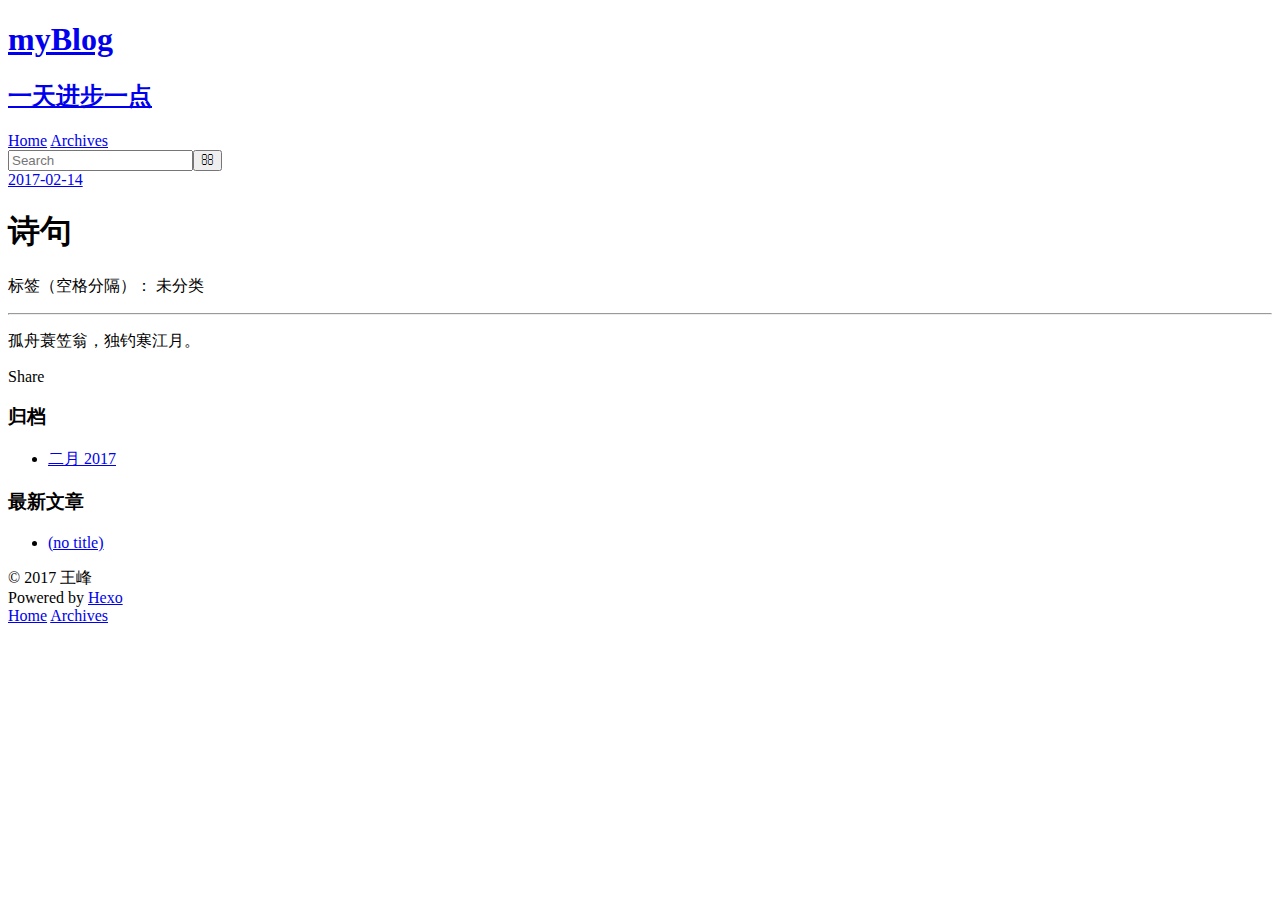
==== commit f9fc0964: "Site updated: 2017-02-25 18:15:09" ====
--- a/index.html
+++ b/index.html
@@ -1,90 +1,11 @@
-<!doctype html>
-
-
-
+<!DOCTYPE html>
+<html>
+<head>
+  <meta charset="utf-8">
   
-
-
-<html class="theme-next pisces use-motion">
-<head>
-  <meta charset="UTF-8"/>
-<meta http-equiv="X-UA-Compatible" content="IE=edge,chrome=1" />
-<meta name="viewport" content="width=device-width, initial-scale=1, maximum-scale=1"/>
-
-
-
-<meta http-equiv="Cache-Control" content="no-transform" />
-<meta http-equiv="Cache-Control" content="no-siteapp" />
-
-
-
-
-
-
-
-
-
-
-
-
-  
-  
-  <link href="/vendors/fancybox/source/jquery.fancybox.css?v=2.1.5" rel="stylesheet" type="text/css" />
-
-
-
-
-  
-  
-  
-  
-
-  
-    
-    
-  
-
-  
-
-  
-
-  
-
-  
-
-  
-    
-    
-    <link href="//fonts.googleapis.com/css?family=Lato:300,300italic,400,400italic,700,700italic&subset=latin,latin-ext" rel="stylesheet" type="text/css">
-  
-
-
-
-
-
-
-<link href="/vendors/font-awesome/css/font-awesome.min.css?v=4.4.0" rel="stylesheet" type="text/css" />
-
-<link href="/css/main.css?v=5.0.1" rel="stylesheet" type="text/css" />
-
-
-  <meta name="keywords" content="Hexo, NexT" />
-
-
-
-
-
-
-
-
-  <link rel="shortcut icon" type="image/x-icon" href="/favicon.ico?v=5.0.1" />
-
-
-
-
-
-
-<meta name="description" content="记录生活点滴">
+  <title>myBlog</title>
+  <meta name="viewport" content="width=device-width, initial-scale=1, maximum-scale=1">
+  <meta name="description" content="记录生活点滴">
 <meta property="og:type" content="website">
 <meta property="og:title" content="myBlog">
 <meta property="og:url" content="http://wangxiaofengde.github.io/index.html">
@@ -93,443 +14,158 @@
 <meta name="twitter:card" content="summary">
 <meta name="twitter:title" content="myBlog">
 <meta name="twitter:description" content="记录生活点滴">
+  
+    <link rel="alternate" href="/atom.xml" title="myBlog" type="application/atom+xml">
+  
+  
+    <link rel="icon" href="/favicon.png">
+  
+  
+    <link href="//fonts.googleapis.com/css?family=Source+Code+Pro" rel="stylesheet" type="text/css">
+  
+  <link rel="stylesheet" href="/css/style.css">
+  
 
-
-
-<script type="text/javascript" id="hexo.configuration">
-  var NexT = window.NexT || {};
-  var CONFIG = {
-    scheme: 'Pisces',
-    sidebar: {"position":"right","display":"always"},
-    fancybox: true,
-    motion: true,
-    duoshuo: {
-      userId: 0,
-      author: 'Author'
-    }
-  };
-</script>
-
-  <title> myBlog </title>
 </head>
 
-<body itemscope itemtype="http://schema.org/WebPage" lang="zh-CN">
+<body>
+  <div id="container">
+    <div id="wrap">
+      <header id="header">
+  <div id="banner"></div>
+  <div id="header-outer" class="outer">
+    <div id="header-title" class="inner">
+      <h1 id="logo-wrap">
+        <a href="/" id="logo">myBlog</a>
+      </h1>
+      
+        <h2 id="subtitle-wrap">
+          <a href="/" id="subtitle">一天进步一点</a>
+        </h2>
+      
+    </div>
+    <div id="header-inner" class="inner">
+      <nav id="main-nav">
+        <a id="main-nav-toggle" class="nav-icon"></a>
+        
+          <a class="main-nav-link" href="/">Home</a>
+        
+          <a class="main-nav-link" href="/archives">Archives</a>
+        
+      </nav>
+      <nav id="sub-nav">
+        
+          <a id="nav-rss-link" class="nav-icon" href="/atom.xml" title="RSS Feed"></a>
+        
+        <a id="nav-search-btn" class="nav-icon" title="搜索"></a>
+      </nav>
+      <div id="search-form-wrap">
+        <form action="//google.com/search" method="get" accept-charset="UTF-8" class="search-form"><input type="search" name="q" results="0" class="search-form-input" placeholder="Search"><button type="submit" class="search-form-submit">&#xF002;</button><input type="hidden" name="sitesearch" value="http://wangxiaofengde.github.io"></form>
+      </div>
+    </div>
+  </div>
+</header>
+      <div class="outer">
+        <section id="main">
+  
+    <article id="post-诗句" class="article article-type-post" itemscope itemprop="blogPost">
+  <div class="article-meta">
+    <a href="/2017/02/14/诗句/" class="article-date">
+  <time datetime="2017-02-14T07:23:23.092Z" itemprop="datePublished">2017-02-14</time>
+</a>
+    
+  </div>
+  <div class="article-inner">
+    
+    
+    <div class="article-entry" itemprop="articleBody">
+      
+        <h1 id="诗句"><a href="#诗句" class="headerlink" title="诗句"></a>诗句</h1><p>标签（空格分隔）： 未分类</p>
+<hr>
+<p>孤舟蓑笠翁，独钓寒江月。</p>
+
+      
+    </div>
+    <footer class="article-footer">
+      <a data-url="http://wangxiaofengde.github.io/2017/02/14/诗句/" data-id="cizl3biur0000bwv8n9eau1gh" class="article-share-link">Share</a>
+      
+      
+    </footer>
+  </div>
+  
+</article>
+
 
   
 
+</section>
+        
+          <aside id="sidebar">
+  
+    
 
+  
+    
 
-
-
-
-
-
+  
+    
+  
+    
+  <div class="widget-wrap">
+    <h3 class="widget-title">归档</h3>
+    <div class="widget">
+      <ul class="archive-list"><li class="archive-list-item"><a class="archive-list-link" href="/archives/2017/02/">二月 2017</a></li></ul>
+    </div>
+  </div>
 
 
   
-  
     
-  
-
-  <div class="container one-collumn sidebar-position-right 
-   page-home 
- ">
-    <div class="headband"></div>
-
-    <header id="header" class="header" itemscope itemtype="http://schema.org/WPHeader">
-      <div class="header-inner"><div class="site-meta ">
-  
-
-  <div class="custom-logo-site-title">
-    <a href="/"  class="brand" rel="start">
-      <span class="logo-line-before"><i></i></span>
-      <span class="site-title">myBlog</span>
-      <span class="logo-line-after"><i></i></span>
-    </a>
-  </div>
-  <p class="site-subtitle">一天进步一点</p>
-</div>
-
-<div class="site-nav-toggle">
-  <button>
-    <span class="btn-bar"></span>
-    <span class="btn-bar"></span>
-    <span class="btn-bar"></span>
-  </button>
-</div>
-
-<nav class="site-nav">
-  
-
-  
-    <ul id="menu" class="menu">
-      
+  <div class="widget-wrap">
+    <h3 class="widget-title">最新文章</h3>
+    <div class="widget">
+      <ul>
         
-        <li class="menu-item menu-item-home">
-          <a href="/" rel="section">
-            
-              <i class="menu-item-icon fa fa-fw fa-home"></i> <br />
-            
-            Startseite
-          </a>
-        </li>
-      
+          <li>
+            <a href="/2017/02/14/诗句/">(no title)</a>
+          </li>
         
-        <li class="menu-item menu-item-categories">
-          <a href="/categories" rel="section">
-            
-              <i class="menu-item-icon fa fa-fw fa-th"></i> <br />
-            
-            Kategorien
-          </a>
-        </li>
-      
-        
-        <li class="menu-item menu-item-about">
-          <a href="/about" rel="section">
-            
-              <i class="menu-item-icon fa fa-fw fa-user"></i> <br />
-            
-            Über
-          </a>
-        </li>
-      
-        
-        <li class="menu-item menu-item-archives">
-          <a href="/archives" rel="section">
-            
-              <i class="menu-item-icon fa fa-fw fa-archive"></i> <br />
-            
-            Archiv
-          </a>
-        </li>
-      
-        
-        <li class="menu-item menu-item-tags">
-          <a href="/tags" rel="section">
-            
-              <i class="menu-item-icon fa fa-fw fa-tags"></i> <br />
-            
-            Tags
-          </a>
-        </li>
-      
-        
-        <li class="menu-item menu-item-commonweal">
-          <a href="/404.html" rel="section">
-            
-              <i class="menu-item-icon fa fa-fw fa-heartbeat"></i> <br />
-            
-            公益404
-          </a>
-        </li>
-      
-
-      
-    </ul>
-  
-
-  
-</nav>
-
- </div>
-    </header>
-
-    <main id="main" class="main">
-      <div class="main-inner">
-        <div class="content-wrap">
-          <div id="content" class="content">
-            
-  <section id="posts" class="posts-expand">
-    
-      
-
-  
-  
-
-  
-  
-  
-
-  <article class="post post-type-normal " itemscope itemtype="http://schema.org/Article">
-
-    
-      <header class="post-header">
-
-        
-        
-          <h1 class="post-title" itemprop="name headline">
-            
-            
-              
-                
-                <a class="post-title-link" href="/2017/02/14/诗句/" itemprop="url">
-                  Unbenannt
-                </a>
-              
-            
-          </h1>
-        
-
-        <div class="post-meta">
-          <span class="post-time">
-            <span class="post-meta-item-icon">
-              <i class="fa fa-calendar-o"></i>
-            </span>
-            <span class="post-meta-item-text">Veröffentlicht am</span>
-            <time itemprop="dateCreated" datetime="2017-02-14T15:23:23+08:00" content="2017-02-14">
-              2017-02-14
-            </time>
-          </span>
-
-          
-
-          
-            
-          
-
-          
-
-          
-          
-
-          
-        </div>
-      </header>
-    
-
-
-    <div class="post-body" itemprop="articleBody">
-
-      
-      
-
-      
-        
-          
-            <h1 id="诗句"><a href="#诗句" class="headerlink" title="诗句"></a>诗句</h1><p>标签（空格分隔）： 未分类</p>
-<hr>
-<p>孤舟蓑笠翁，独钓寒江月。</p>
-
-          
-        
-      
-    </div>
-
-    <div>
-      
-    </div>
-
-    <div>
-      
-    </div>
-
-    <footer class="post-footer">
-      
-
-      
-
-      
-      
-        <div class="post-eof"></div>
-      
-    </footer>
-  </article>
-
-
-    
-  </section>
-
-  
-
-
-          </div>
-          
-
-
-          
-
-        </div>
-        
-          
-  
-  <div class="sidebar-toggle">
-    <div class="sidebar-toggle-line-wrap">
-      <span class="sidebar-toggle-line sidebar-toggle-line-first"></span>
-      <span class="sidebar-toggle-line sidebar-toggle-line-middle"></span>
-      <span class="sidebar-toggle-line sidebar-toggle-line-last"></span>
-    </div>
-  </div>
-
-  <aside id="sidebar" class="sidebar">
-    <div class="sidebar-inner">
-
-      
-
-      
-
-      <section class="site-overview sidebar-panel  sidebar-panel-active ">
-        <div class="site-author motion-element" itemprop="author" itemscope itemtype="http://schema.org/Person">
-          <img class="site-author-image" itemprop="image"
-               src="/images/avatar.gif"
-               alt="王峰" />
-          <p class="site-author-name" itemprop="name">王峰</p>
-          <p class="site-description motion-element" itemprop="description">记录生活点滴</p>
-        </div>
-        <nav class="site-state motion-element">
-          <div class="site-state-item site-state-posts">
-            <a href="/archives">
-              <span class="site-state-item-count">1</span>
-              <span class="site-state-item-name">Artikel</span>
-            </a>
-          </div>
-
-          
-
-          
-
-        </nav>
-
-        
-
-        <div class="links-of-author motion-element">
-          
-        </div>
-
-        
-        
-
-        
-        
-
-      </section>
-
-      
-
-    </div>
-  </aside>
-
-
-        
-      </div>
-    </main>
-
-    <footer id="footer" class="footer">
-      <div class="footer-inner">
-        <div class="copyright" >
-  
-  &copy; 
-  <span itemprop="copyrightYear">2017</span>
-  <span class="with-love">
-    <i class="fa fa-heart"></i>
-  </span>
-  <span class="author" itemprop="copyrightHolder">王峰</span>
-</div>
-
-<div class="powered-by">
-  Erstellt mit  <a class="theme-link" href="http://hexo.io">Hexo</a>
-</div>
-
-<div class="theme-info">
-  Theme -
-  <a class="theme-link" href="https://github.com/iissnan/hexo-theme-next">
-    NexT.Pisces
-  </a>
-</div>
-
-        
-
-        
-      </div>
-    </footer>
-
-    <div class="back-to-top">
-      <i class="fa fa-arrow-up"></i>
+      </ul>
     </div>
   </div>
 
   
+</aside>
+        
+      </div>
+      <footer id="footer">
+  
+  <div class="outer">
+    <div id="footer-info" class="inner">
+      &copy; 2017 王峰<br>
+      Powered by <a href="http://hexo.io/" target="_blank">Hexo</a>
+    </div>
+  </div>
+</footer>
+    </div>
+    <nav id="mobile-nav">
+  
+    <a href="/" class="mobile-nav-link">Home</a>
+  
+    <a href="/archives" class="mobile-nav-link">Archives</a>
+  
+</nav>
+    
 
-<script type="text/javascript">
-  if (Object.prototype.toString.call(window.Promise) !== '[object Function]') {
-    window.Promise = null;
-  }
-</script>
+<script src="//ajax.googleapis.com/ajax/libs/jquery/2.0.3/jquery.min.js"></script>
 
 
+  <link rel="stylesheet" href="/fancybox/jquery.fancybox.css">
+  <script src="/fancybox/jquery.fancybox.pack.js"></script>
 
 
+<script src="/js/script.js"></script>
 
-
-
-
-
-  
-
-
-
-  
-  <script type="text/javascript" src="/vendors/jquery/index.js?v=2.1.3"></script>
-
-  
-  <script type="text/javascript" src="/vendors/fastclick/lib/fastclick.min.js?v=1.0.6"></script>
-
-  
-  <script type="text/javascript" src="/vendors/jquery_lazyload/jquery.lazyload.js?v=1.9.7"></script>
-
-  
-  <script type="text/javascript" src="/vendors/velocity/velocity.min.js?v=1.2.1"></script>
-
-  
-  <script type="text/javascript" src="/vendors/velocity/velocity.ui.min.js?v=1.2.1"></script>
-
-  
-  <script type="text/javascript" src="/vendors/fancybox/source/jquery.fancybox.pack.js?v=2.1.5"></script>
-
-
-  
-
-
-  <script type="text/javascript" src="/js/src/utils.js?v=5.0.1"></script>
-
-  <script type="text/javascript" src="/js/src/motion.js?v=5.0.1"></script>
-
-
-
-  
-  
-
-
-  <script type="text/javascript" src="/js/src/affix.js?v=5.0.1"></script>
-
-  <script type="text/javascript" src="/js/src/schemes/pisces.js?v=5.0.1"></script>
-
-
-
-  
-
-  
-
-
-  <script type="text/javascript" src="/js/src/bootstrap.js?v=5.0.1"></script>
-
-
-
-  
-
-
-
-  
-
-
-
-  
-  
-  
-
-  
-
-  
-
+  </div>
 </body>
-</html>
+</html>